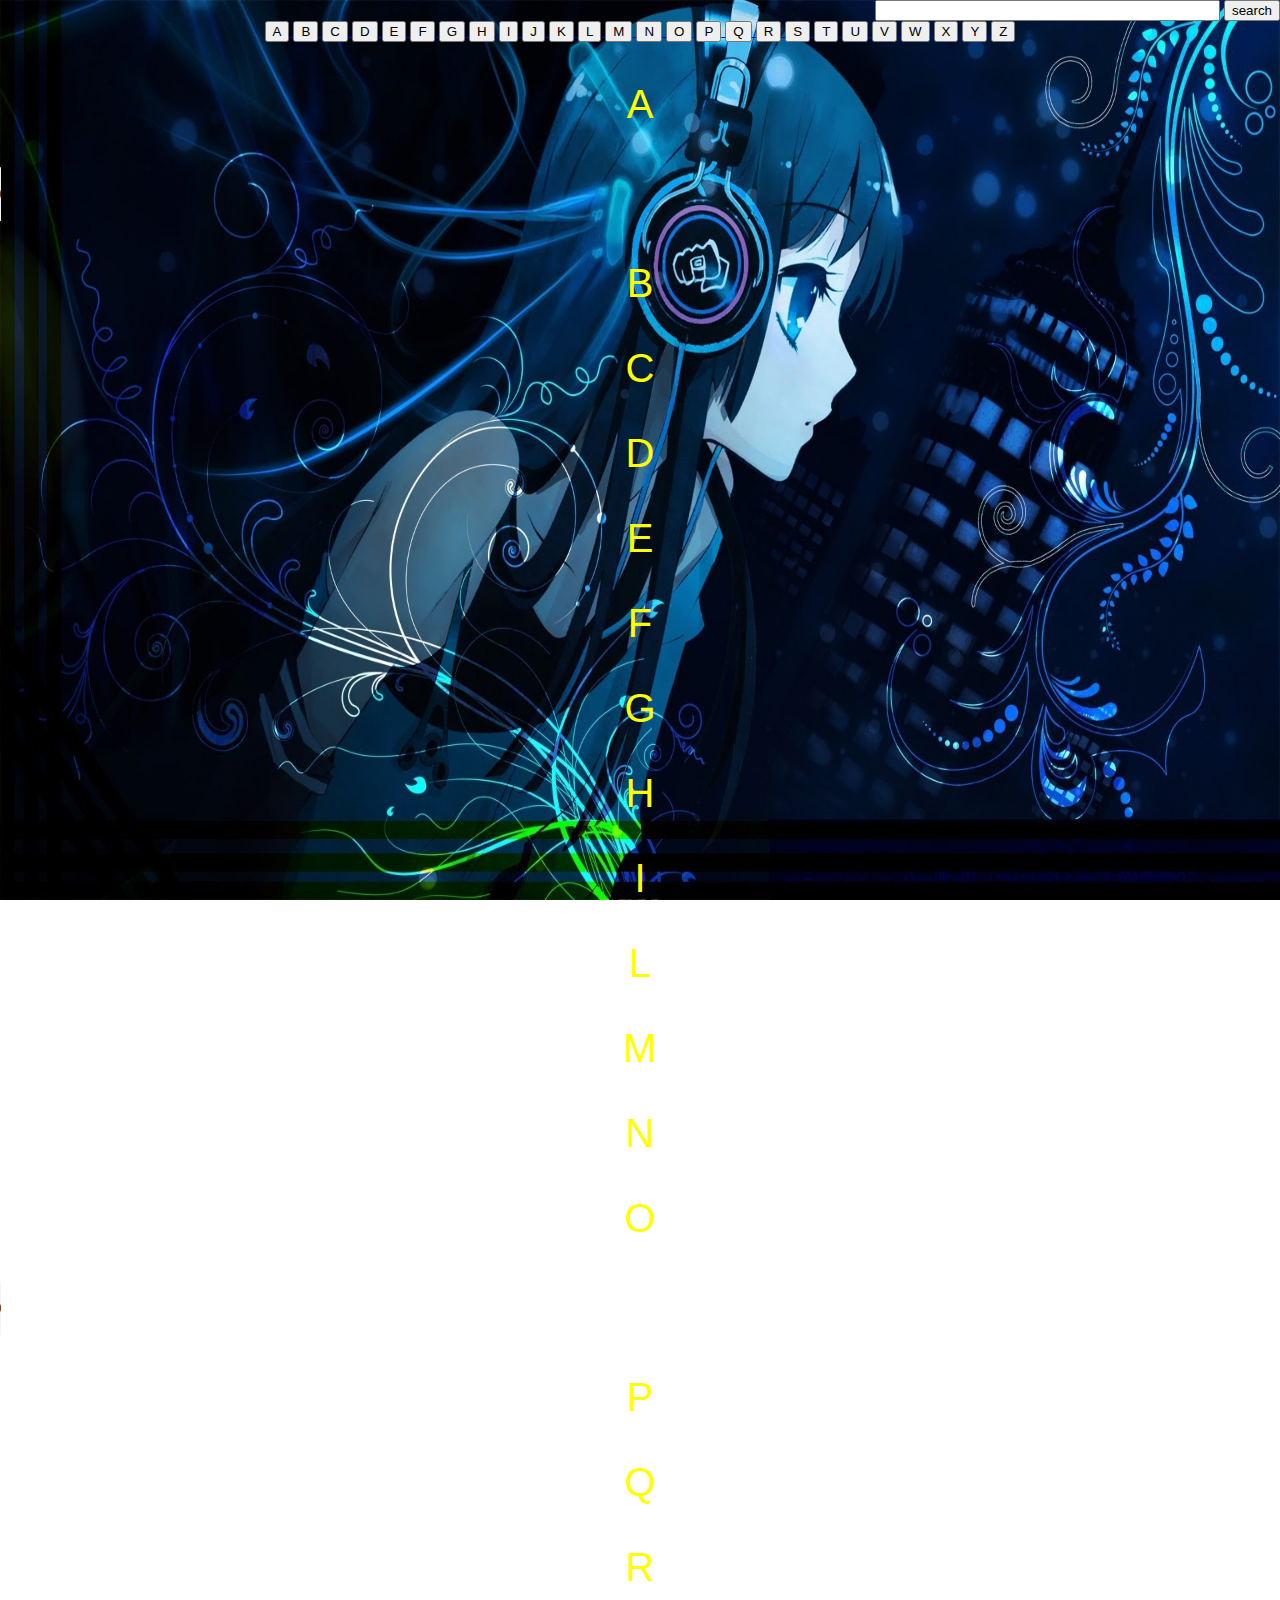
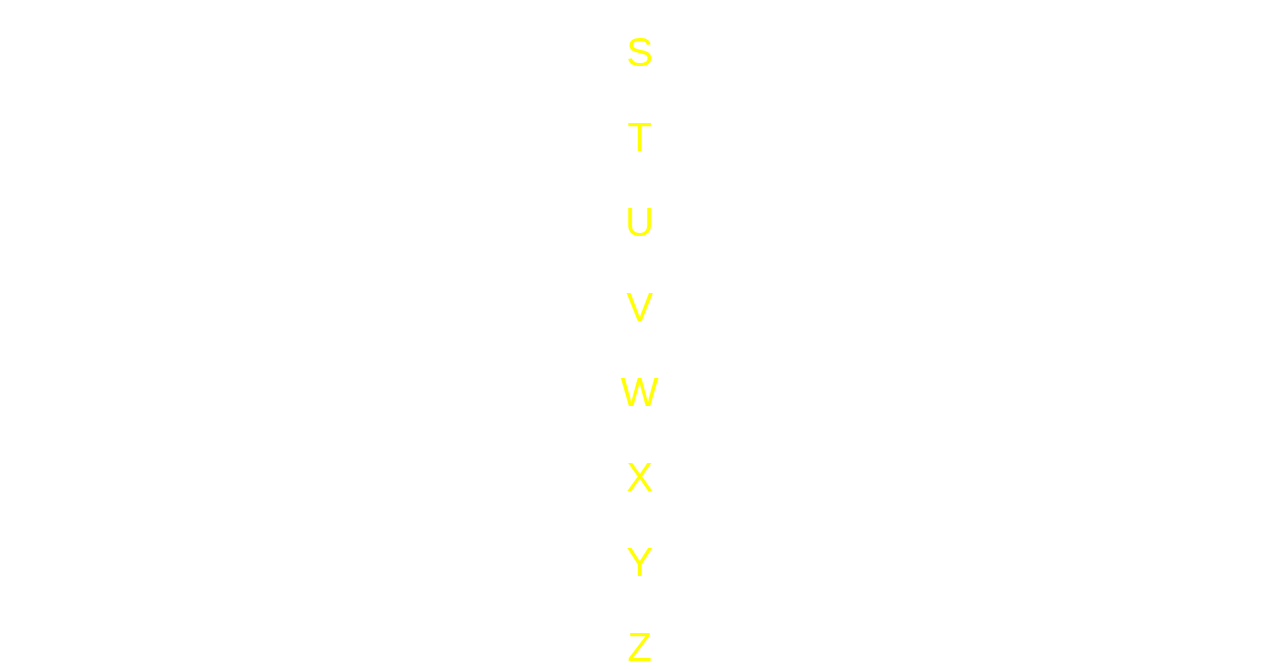
==== music/templates/night.html @ b3fe5093 "La mia app music, primo commit" ====
<html>
    <head>
        <meta charset="utf-8">
        <title>Nightcore songs</title>
		<link rel="stylesheet" href="night.css">
    </head>

    <body background="nightcore.jpg">
        <div align="right">
		<label for="search" class="structural"></label>
		<input type="search" id="search" name="search" class="txt" size="40" padding-top="60">
		<input type="submit" class="btn" value="search" >
		</div>
		
		
		<div align="center">
        <a href="#A">
        <button>A</button>
        </a>
		<a href="#B">
        <button>B</button>
        </a>
		<a href="#C">
        <button>C</button>
        </a>
		<a href="#D">
        <button>D</button>
        </a>
		<a href="#E">
        <button>E</button>
        </a>
		<a href="#F">
        <button>F</button>
        </a>
		<a href="#G">
        <button>G</button>
        </a>
		<a href="#H">
        <button>H</button>
        </a>
		<a href="#I">
        <button>I</button>
        </a>
		<a href="#J">
        <button>J</button>
        </a>
		<a href="#K">
        <button>K</button>
        </a>
		<a href="#L">
        <button>L</button>
        </a>
		<a href="#M">
        <button>M</button>
        </a>
		<a href="#N">
        <button>N</button>
        </a>
		<a href="#O">
        <button>O</button>
        </a>
		<a href="#P">
        <button>P</button>
        </a>
		<a href="#Q">
        <button>Q</button>
        </a>
		<a href="#R">
        <button>R</button>
        </a>
		<a href="#S">
        <button>S</button>
        </a>
		<a href="#T">
        <button>T</button>
        </a>
		<a href="#U">
        <button>U</button>
        </a>
		<a href="#V">
        <button>V</button>
        </a>
		<a href="#W">
        <button>W</button>
        </a>
		<a href="#X">
        <button>X</button>
        </a>
		<a href="#Y">
        <button>Y</button>
        </a>
		<a href="#Z">
        <button>Z</button>
        </a>
        </div>
       
	   <div>
		<a id="A"></a>
		<a id="A">
		<p align="center">A</p>
		<audio src="./music/Ahrix - Nova.mp3" controls>Ahrix</audio>
		</a>
		
		<a id="B"></a>
		<a id="B">
		<p align="center">B</p>
		</a>
		
		<a id="C"></a>
		<a id="C">
		<p align="center">C</p>
		</a>
		
		<a id="D"></a>
		<a id="D">
		<p align="center">D</p>
		</a>
		
		<a id="E"></a>
		<a id="E">
		<p align="center">E</p>
		</a>
		
		<a id="F"></a>
		<a id="F">
		<p align="center">F</p>
		</a>
		<a id="G"></a>
		<a id="G">
		<p align="center">G</p>
		</a>
		
		<a id="H"></a>
		<a id="H">
		<p align="center">H</p>
		</a>
		
		<a id="I"></a>
		<a id="I">
		<p align="center">I</p>
		</a>
		
		<a id="L"></a>
		<a id="L">
		<p align="center">L</p>
		</a>
		
		<a id="M"></a>
		<a id="M">
		<p align="center">M</p>
		</a>
		
		<a id="N"></a>
		<a id="N">
		<p align="center">N</p>
		</a>
		
		<a id="O"></a>
		<a id="O">
		<p align="center">O</p>
		<audio src="./music/Ahrix - Nova.mp3" controls>Ahrix</audio>
		</a>
		
		<a id="P"></a>
		<a id="P">
		<p align="center">P</p>
		</a>
		
		<a id="Q"></a>
		<a id="Q">
		<p align="center">Q</p>
		</a>
		
		<a id="R"></a>
		<a id="R">
		<p align="center">R</p>
		</a>
		
		<a id="S"></a>
		<a id="S">
		<p align="center">S</p>
		</a>
		
		<a id="T"></a>
		<a id="T">
		<p align="center">T</p>
		</a>
		
		<a id="U"></a>
		<a id="U">
		<p align="center">U</p>
		</a>
		
		<a id="V"></a>
		<a id="V">
		<p align="center">V</p>
		</a>
		
		<a id="W"></a>
		<a id="W">
		<p align="center">W</p>
		</a>
		
		<a id="X"></a>
		<a id="X">
		<p align="center">X</p>
		</a>
		
		<a id="Y"></a>
		<a id="Y">
		<p align="center">Y</p>
		</a>
		
		<a id="Z"></a>
		<a id="Z">
		<p align="center">Z</p>
		
		</div>

    </body>
</html>
---- music/templates/night.css ----
body {
width:   100%;
height:  100%;
margin:  00px 00px 00px 00px;
background: url(nightcore.jpg) no-repeat fixed;
background-size:100% 100%;
}






p {  
	color: yellow ;
	font-size: 40px;
	font-family: Arial, Verdana, sans-serif;
}
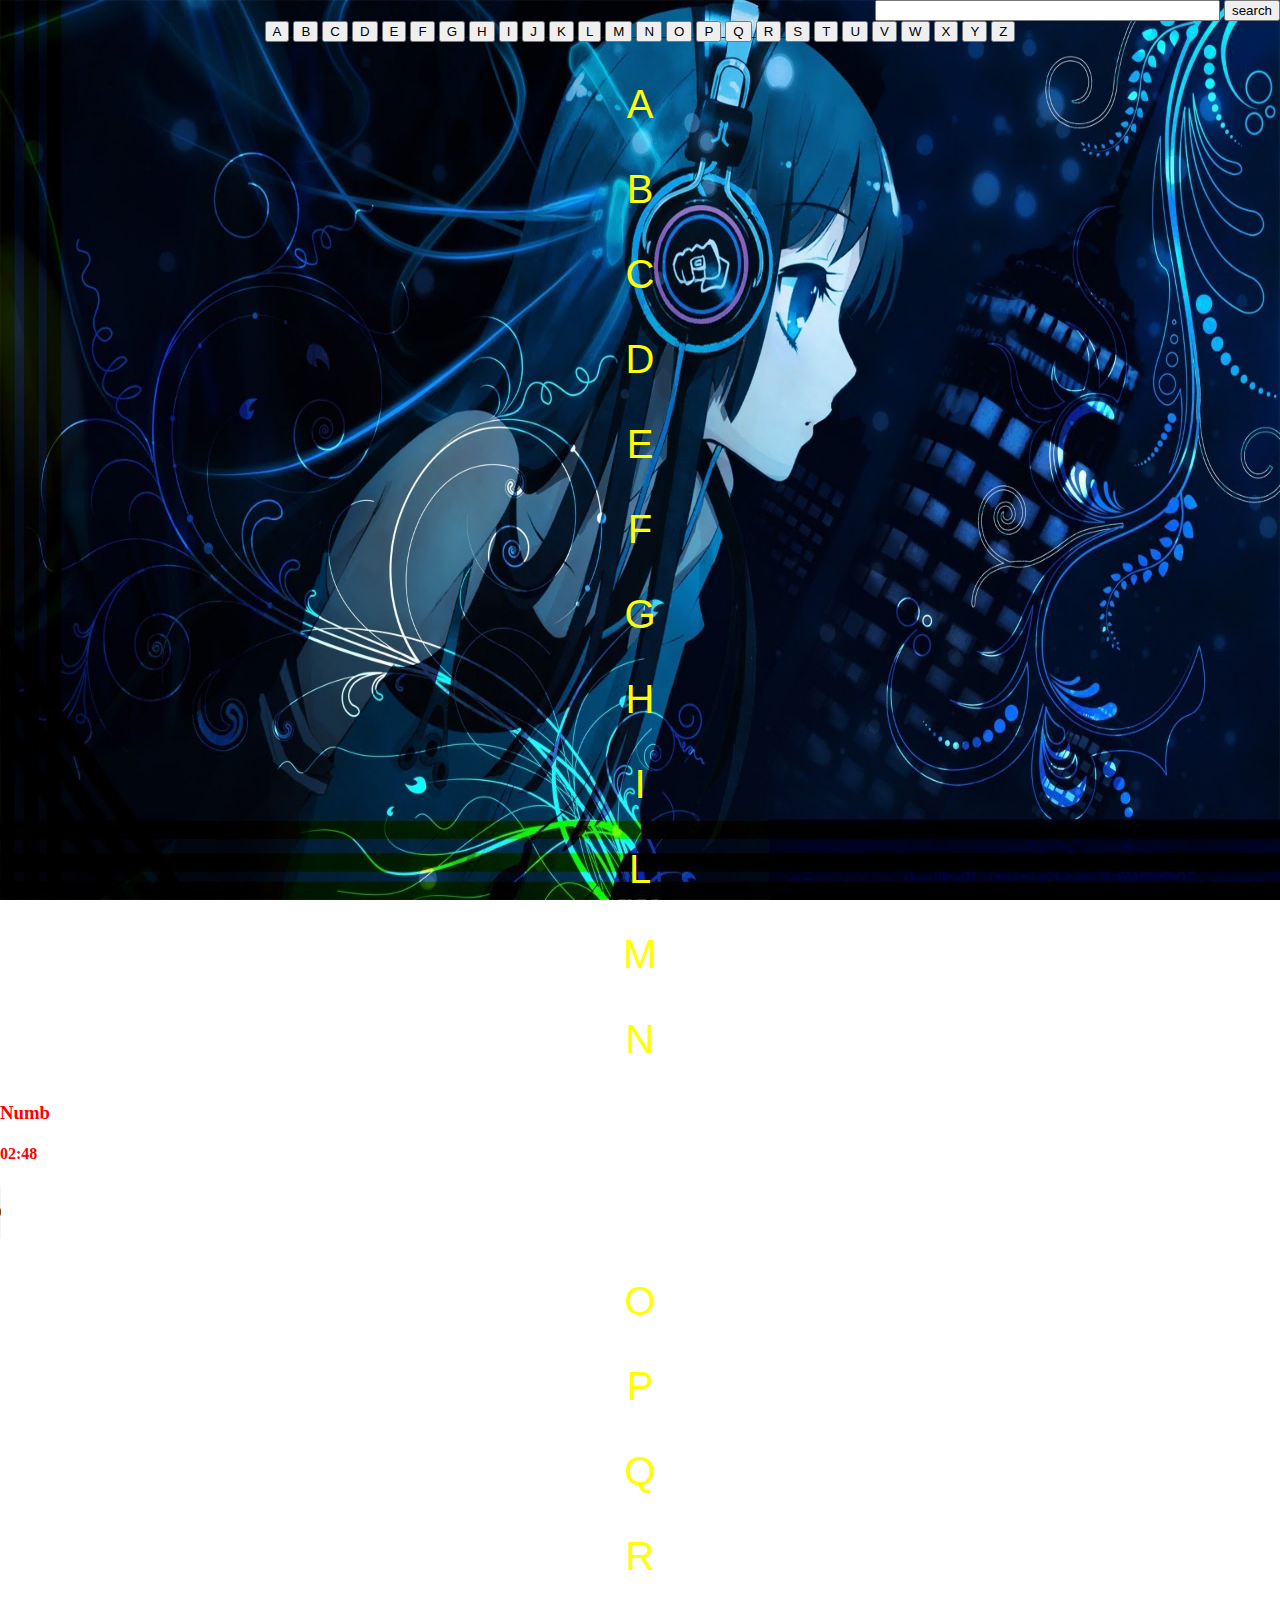
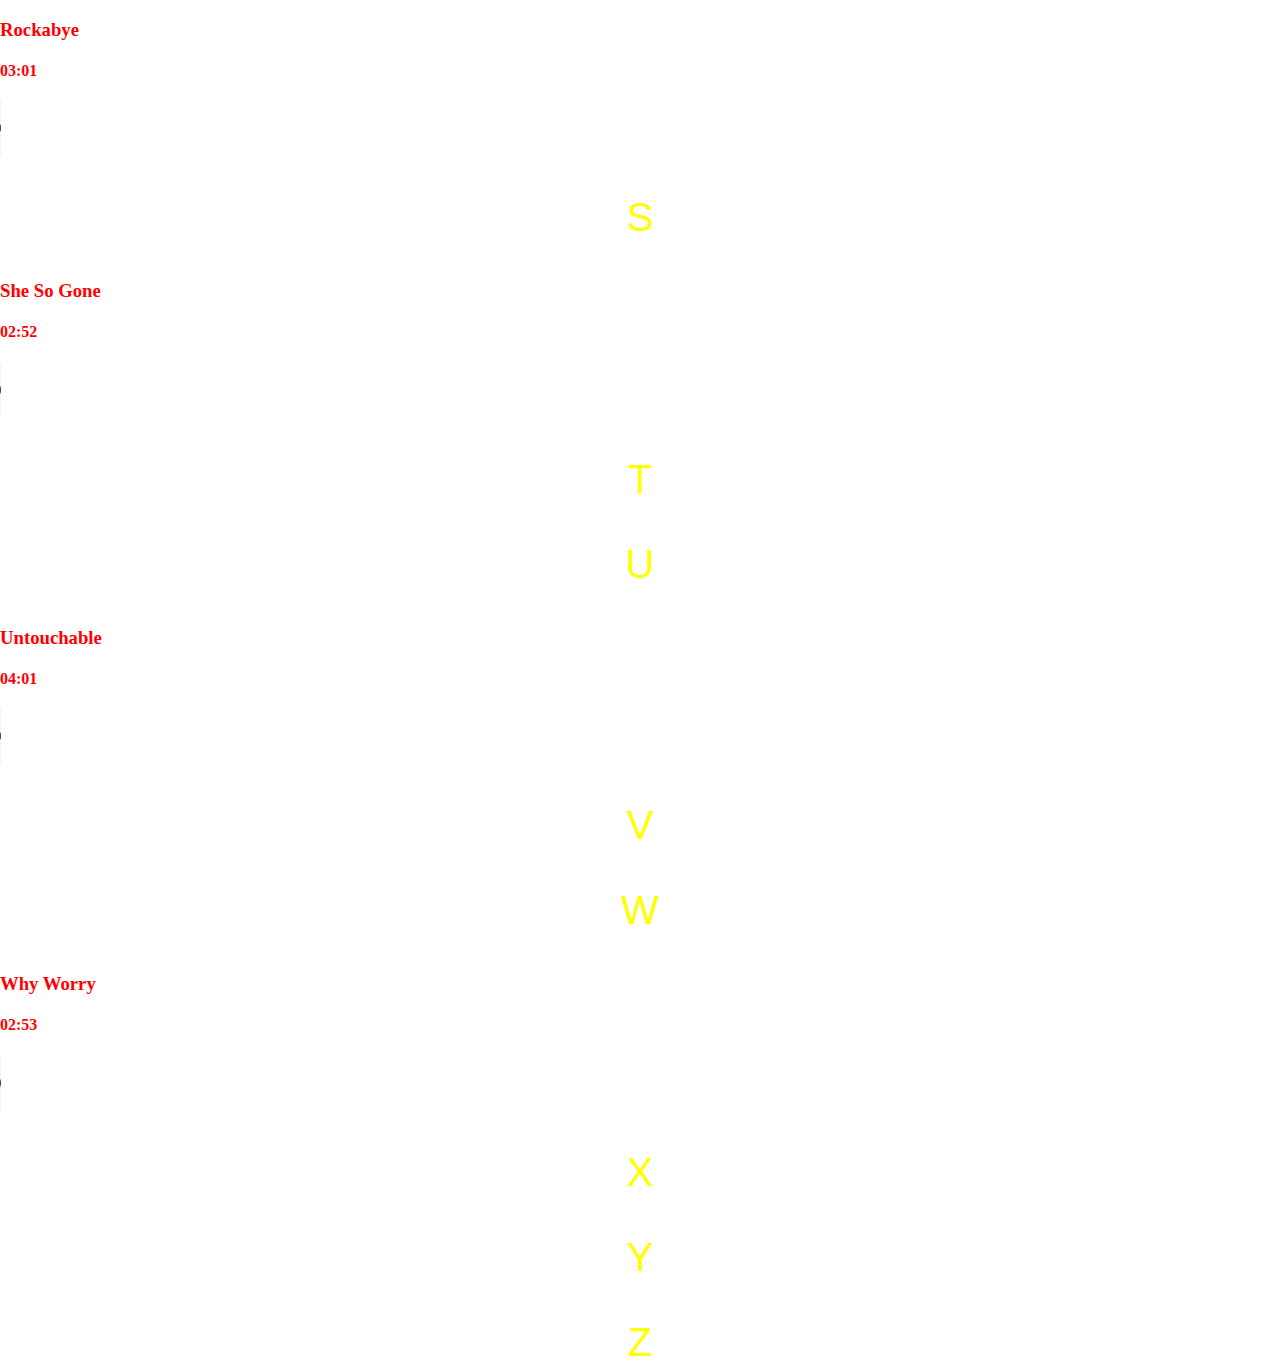
==== commit 01646012: "La mia app Django Girls, primo commit" ====
--- a/music/templates/night.html
+++ b/music/templates/night.html
@@ -98,7 +98,6 @@
 		<a id="A"></a>
 		<a id="A">
 		<p align="center">A</p>
-		<audio src="./music/Ahrix - Nova.mp3" controls>Ahrix</audio>
 		</a>
 		
 		<a id="B"></a>
@@ -153,12 +152,14 @@
 		<a id="N"></a>
 		<a id="N">
 		<p align="center">N</p>
+		<h3> Numb </h3>
+		<h4>02:48</h4>
+		<audio src="./music/nightcore/Numb.mp3" controls></audio>
 		</a>
 		
 		<a id="O"></a>
 		<a id="O">
 		<p align="center">O</p>
-		<audio src="./music/Ahrix - Nova.mp3" controls>Ahrix</audio>
 		</a>
 		
 		<a id="P"></a>
@@ -174,11 +175,17 @@
 		<a id="R"></a>
 		<a id="R">
 		<p align="center">R</p>
+		<h3> Rockabye </h3>
+		<h4>03:01</h4>
+		<audio src="./music/nightcore/Rockabye.mp3" controls></audio>
 		</a>
 		
 		<a id="S"></a>
 		<a id="S">
 		<p align="center">S</p>
+		<h3> She So Gone </h3>
+		<h4>02:52</h4>
+		<audio src="./music/nightcore/She So Gone.mp3" controls></audio>
 		</a>
 		
 		<a id="T"></a>
@@ -189,6 +196,9 @@
 		<a id="U"></a>
 		<a id="U">
 		<p align="center">U</p>
+		<h3> Untouchable </h3>
+		<h4>04:01</h4>
+		<audio src="./music/nightcore/Untouchable.mp3" controls></audio>
 		</a>
 		
 		<a id="V"></a>
@@ -199,6 +209,9 @@
 		<a id="W"></a>
 		<a id="W">
 		<p align="center">W</p>
+		<h3> Why Worry </h3>
+		<h4>02:53</h4>
+		<audio src="./music/nightcore/Why Worry.mp3" controls></audio>
 		</a>
 		
 		<a id="X"></a>
--- a/music/templates/night.css
+++ b/music/templates/night.css
@@ -15,4 +15,12 @@
 	color: yellow ;
 	font-size: 40px;
 	font-family: Arial, Verdana, sans-serif;
+}
+
+h3 {
+	color: red;
+}
+
+h4 {
+	color: red;
 }